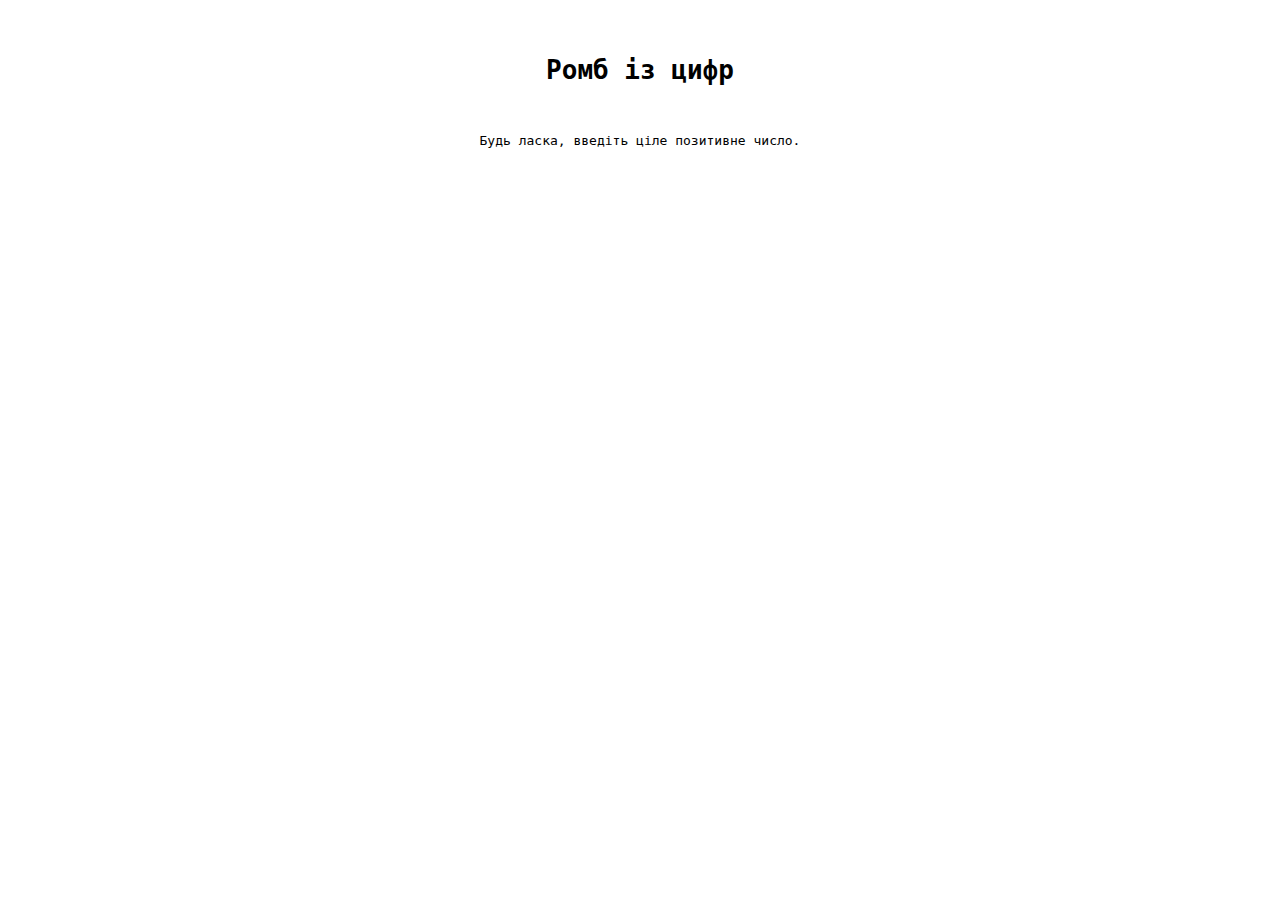
==== lab12/index.html @ fdf70a94 "Add files via upload" ====
<!DOCTYPE html>
<html lang="uk">
<head>
    <meta charset="UTF-8">
    <meta name="viewport" content="width=device-width, initial-scale=1.0">
    <title>Ромб із цифр</title>
    <style>
        body {
            font-family: monospace; 
            white-space: pre-wrap; 
            text-align: center; 
    </style>
</head>
<body>
    <h1>Ромб із цифр</h1>
    <div id="diamond-container">
        </div>

    <script src="script.js"></script>
</body>
</html>
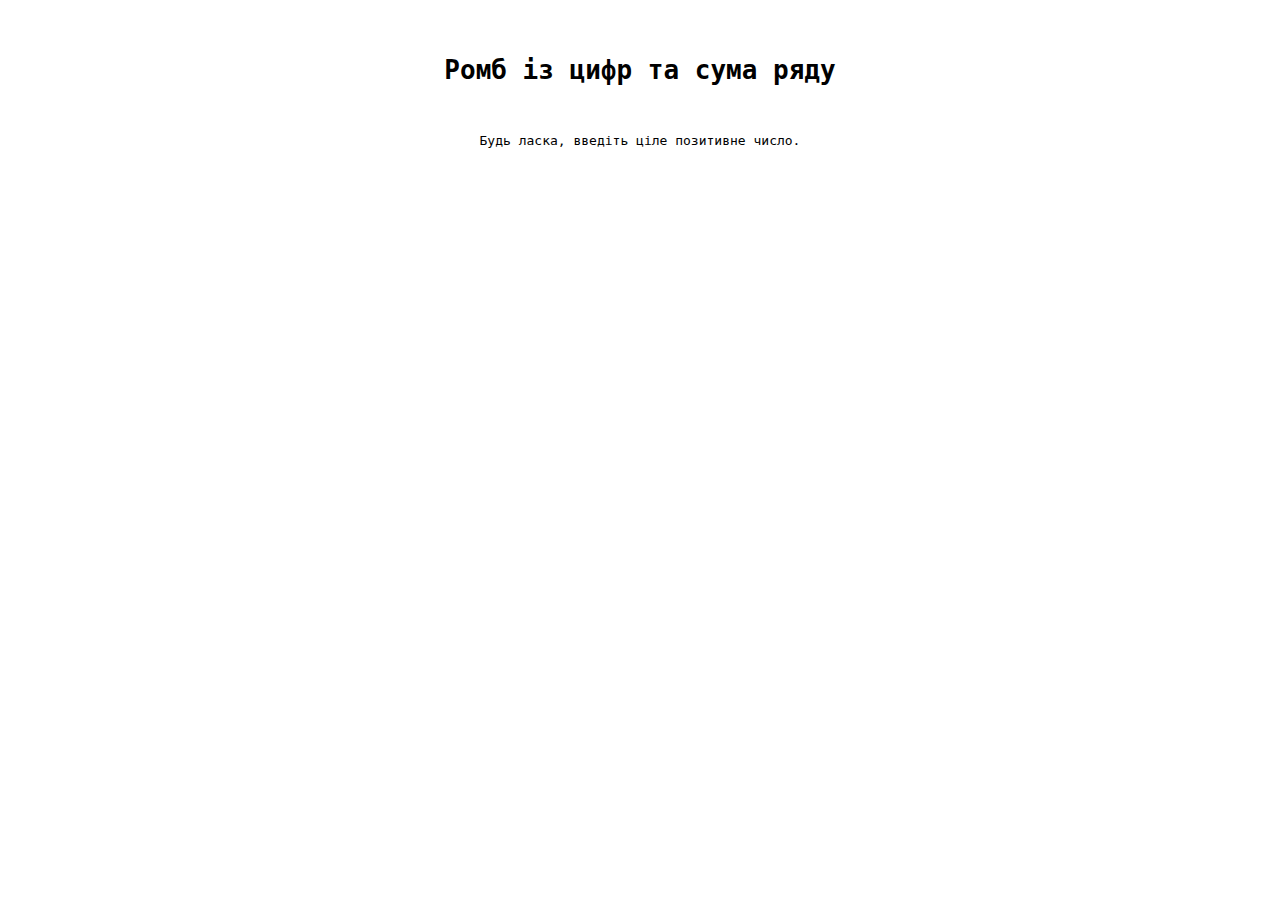
==== commit 08649883: "Update index.html" ====
--- a/lab12/index.html
+++ b/lab12/index.html
@@ -3,19 +3,25 @@
 <head>
     <meta charset="UTF-8">
     <meta name="viewport" content="width=device-width, initial-scale=1.0">
-    <title>Ромб із цифр</title>
+    <title>Ромб із цифр та сума ряду</title>
     <style>
         body {
-            font-family: monospace; 
-            white-space: pre-wrap; 
-            text-align: center; 
+            font-family: monospace;
+            white-space: pre-wrap;
+            text-align: center;
+        }
+        #diamond-container {
+            margin-bottom: 20px;
+        }
     </style>
 </head>
 <body>
-    <h1>Ромб із цифр</h1>
+    <h1>Ромб із цифр та сума ряду</h1>
     <div id="diamond-container">
+        </div>
+    <div id="series-result">
         </div>
 
     <script src="script.js"></script>
 </body>
-</html>+</html>
